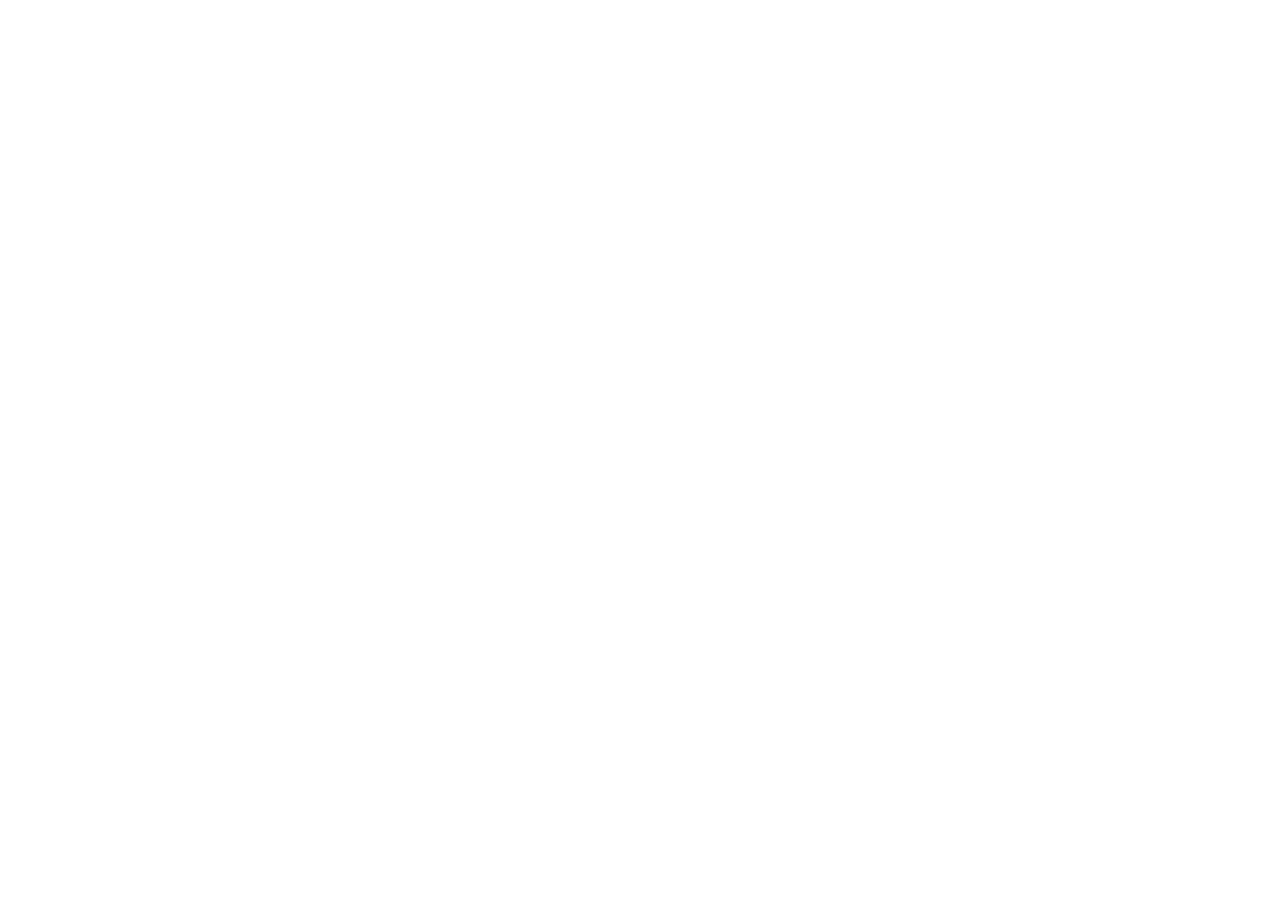
==== index.html @ 4ffc2257 "index.html added :)" ====
<!DOCTYPE html>
<html lang="en">
<head>
    <meta charset="UTF-8">
    <meta http-equiv="X-UA-Compatible" content="IE=edge">
    <meta name="viewport" content="width=device-width, initial-scale=1.0">
    <title>Document</title>
</head>
<body>
    <h1 es esmu markuss></h1>
    
</body>
</html>
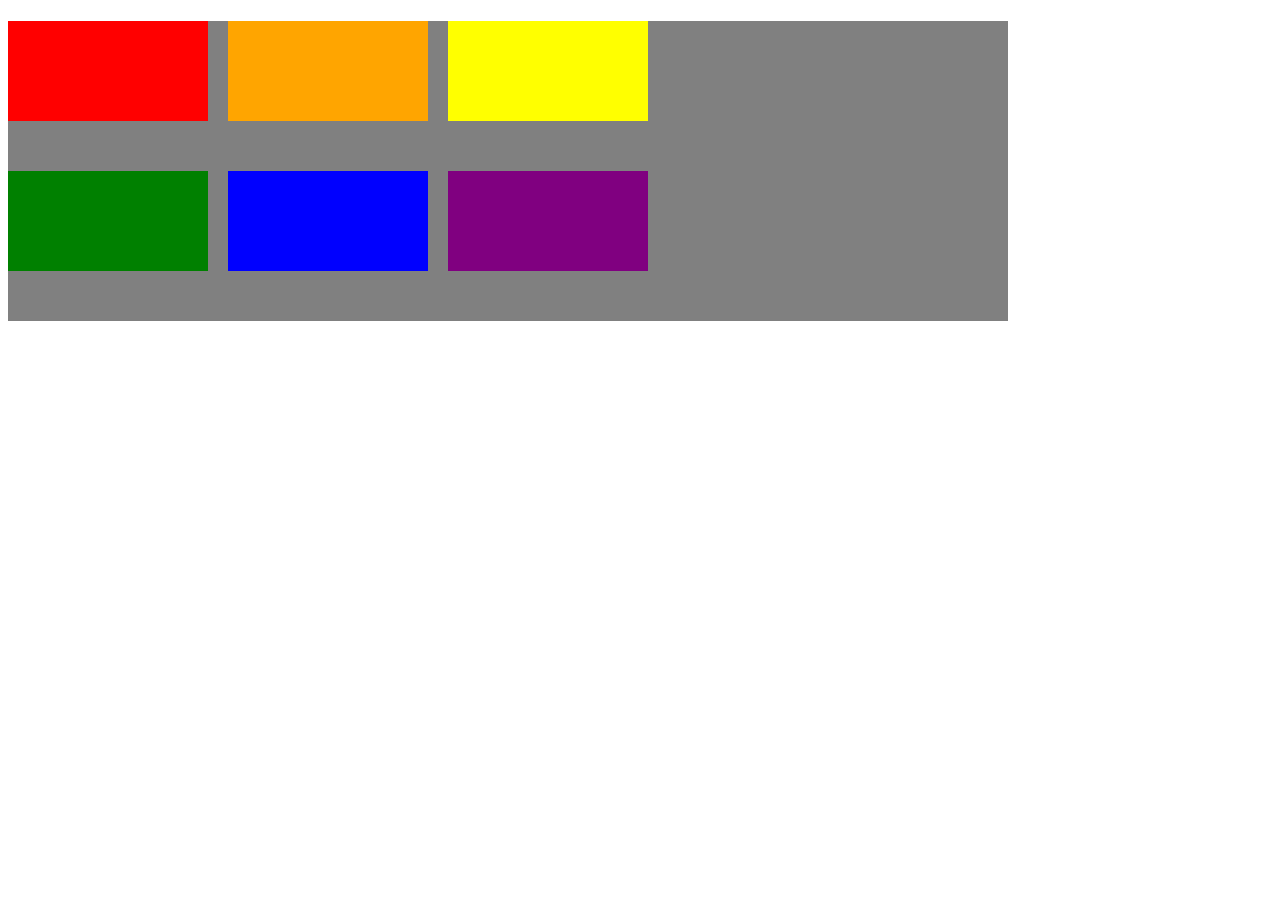
==== commit f7194833: "grid4 added" ====
--- a/index.html
+++ b/index.html
@@ -5,9 +5,18 @@
     <meta http-equiv="X-UA-Compatible" content="IE=edge">
     <meta name="viewport" content="width=device-width, initial-scale=1.0">
     <title>Document</title>
+    <link rel="stylesheet" href="nezinu.css" />
 </head>
-<body>
+<body> 
     <h1 es esmu markuss></h1>
-    
+    <div class="container">
+        <div class="item item-1"></div>
+        <div class="item item-2"></div>
+        <div class="item item-3"></div>
+        <div class="item item-4"></div>
+        <div class="item item-5"></div>
+        <div class="item item-6"></div>
+    </div>
+
 </body>
 </html>--- a/nezinu.css
+++ b/nezinu.css
@@ -0,0 +1,42 @@
+.container {
+    background-color:grey;
+width: 1000px;
+height: 300px;
+
+display: grid;
+grid-template-columns: 200px 200px 200px;
+grid-template-rows: 100px 100px;
+
+row-gap: 50px;
+column-gap: 20px;
+}
+
+ 
+
+
+
+.item-1 {
+    background-color: red;
+}
+
+.item-2 {
+    background-color: orange;
+}
+
+.item-3{
+    background-color: yellow;
+}
+
+.item-4{
+    background-color: green;
+}
+
+.item-5 {
+    background-color: blue;
+}
+
+.item-6 {
+    background-color: purple;
+}
+
+
